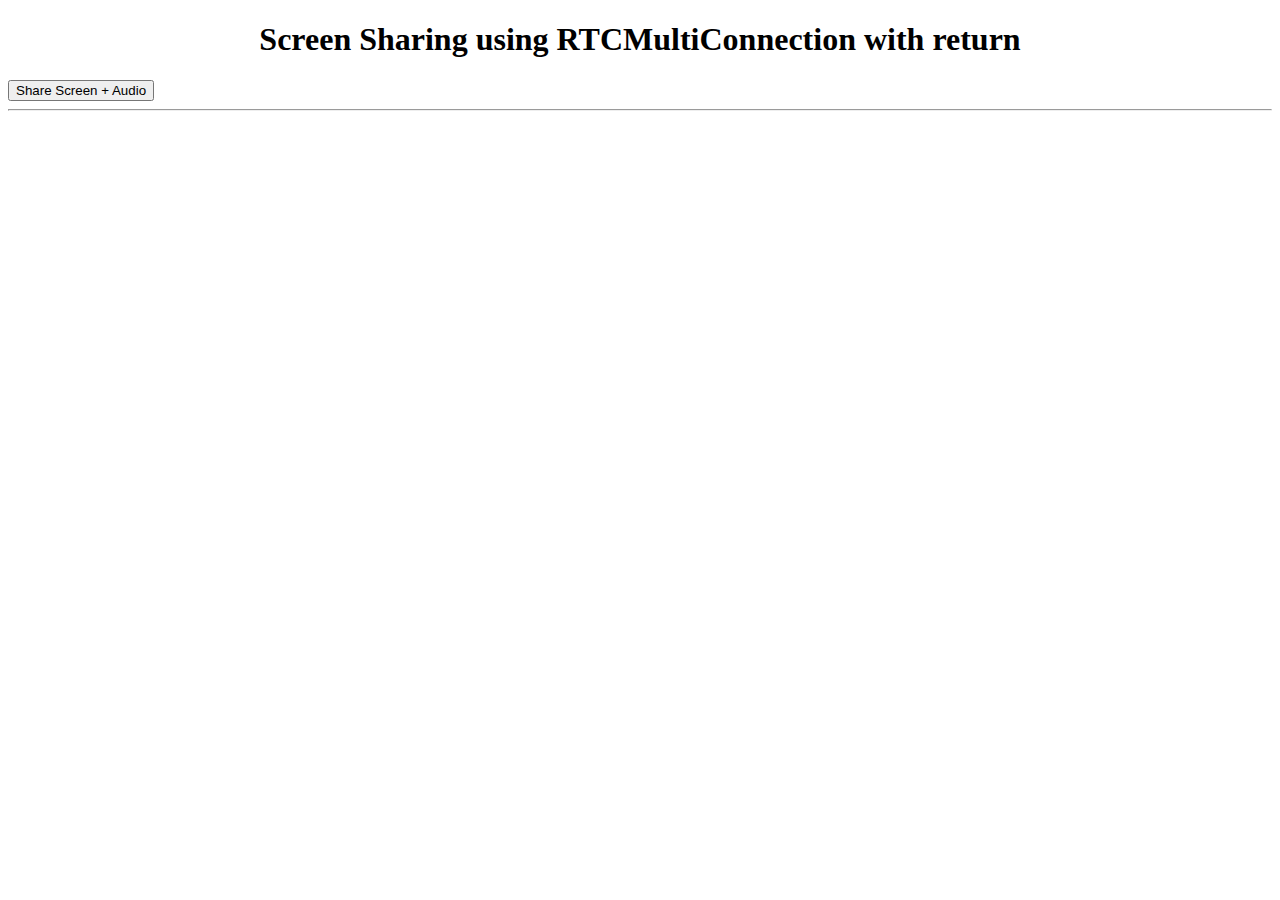
==== gwn-ws webrtc/return.html @ 706aa725 "one way screen & two-way audio very primitive" ====
﻿<!DOCTYPE html>
<html lang="en-us">

<head>
    <meta charset="utf-8">
    <title>Screen Sharing using RTCMultiConnection with return</title>
    <meta name="viewport" content="width=device-width" />
</head>

<body>
    <article>
        <header style="text-align: center;">
            <h1>Screen Sharing using RTCMultiConnection with return</h1>
        </header>

        <section>
            <button id="share-screen-and-audio">Share Screen + Audio</button>
            <hr />
            <div id="container"></div>
        </section>

        <script src="Scripts/socket.io.js"></script>
        <script src="Scripts/RTCMultiConnection-stable.js"></script>

        <script>
            var connection = new RTCMultiConnection();
            connection.session = {
                audio: true,
                screen: true
            };
            var sessions = {};
            connection.onNewSession = function (session) {
                // if room is not transmitted once;
                // "onNewSession" will be called multiple times for same session;
                // we need to store session-id in an object.
                if (sessions[session.sessionid]) return;
                sessions[session.sessionid] = session;
                session.join({
                    audio: true
                });
            };
            connection.onstream = function (e) {
                document.querySelector('div#container').appendChild(e.mediaElement);
            };
            connection.connect();
            document.querySelector('#share-screen-and-audio').onclick = function () {
                this.disabled = true;
                connection.open();
            };
        </script>
    </article>
</body>
</html>
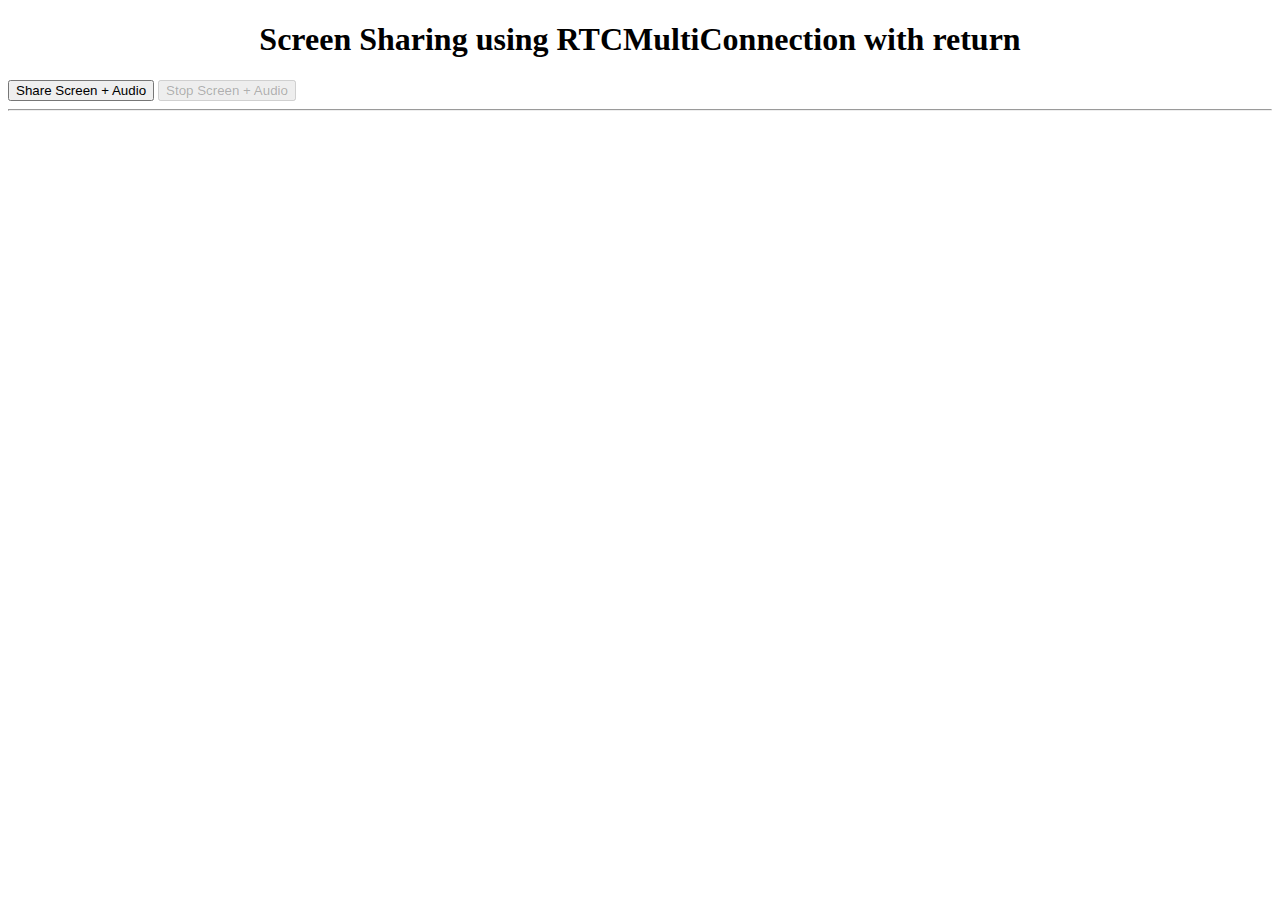
==== commit ae91072d: "end screenshare" ====
--- a/gwn-ws webrtc/return.html
+++ b/gwn-ws webrtc/return.html
@@ -15,6 +15,7 @@
 
         <section>
             <button id="share-screen-and-audio">Share Screen + Audio</button>
+            <button id="stop-screen-and-audio" disabled>Stop Screen + Audio</button>
             <hr />
             <div id="container"></div>
         </section>
@@ -23,13 +24,13 @@
         <script src="Scripts/RTCMultiConnection-stable.js"></script>
 
         <script>
-            var connection = new RTCMultiConnection();
-            connection.session = {
+            var rmc = new RTCMultiConnection();
+            rmc.session = {
                 audio: true,
                 screen: true
             };
             var sessions = {};
-            connection.onNewSession = function (session) {
+            rmc.onNewSession = function (session) {
                 // if room is not transmitted once;
                 // "onNewSession" will be called multiple times for same session;
                 // we need to store session-id in an object.
@@ -39,14 +40,25 @@
                     audio: true
                 });
             };
-            connection.onstream = function (e) {
+            rmc.onstream = function (e) {
                 document.querySelector('div#container').appendChild(e.mediaElement);
             };
-            connection.connect();
+            rmc.connect();
             document.querySelector('#share-screen-and-audio').onclick = function () {
                 this.disabled = true;
-                connection.open();
+                document.querySelector('#stop-screen-and-audio').disabled = false;
+                rmc.open();
             };
+            document.querySelector('#stop-screen-and-audio').onclick = function () {
+                this.disabled = true;
+                document.querySelector('#share-screen-and-audio').disabled = false;
+                // stop all media streams
+                rmc.streams.selectAll({ local: true }).forEach(stream => {
+                    stream.stop();
+                    document.querySelector('div#container').removeChild(stream.mediaElement);
+                });
+            };
+
         </script>
     </article>
 </body>
